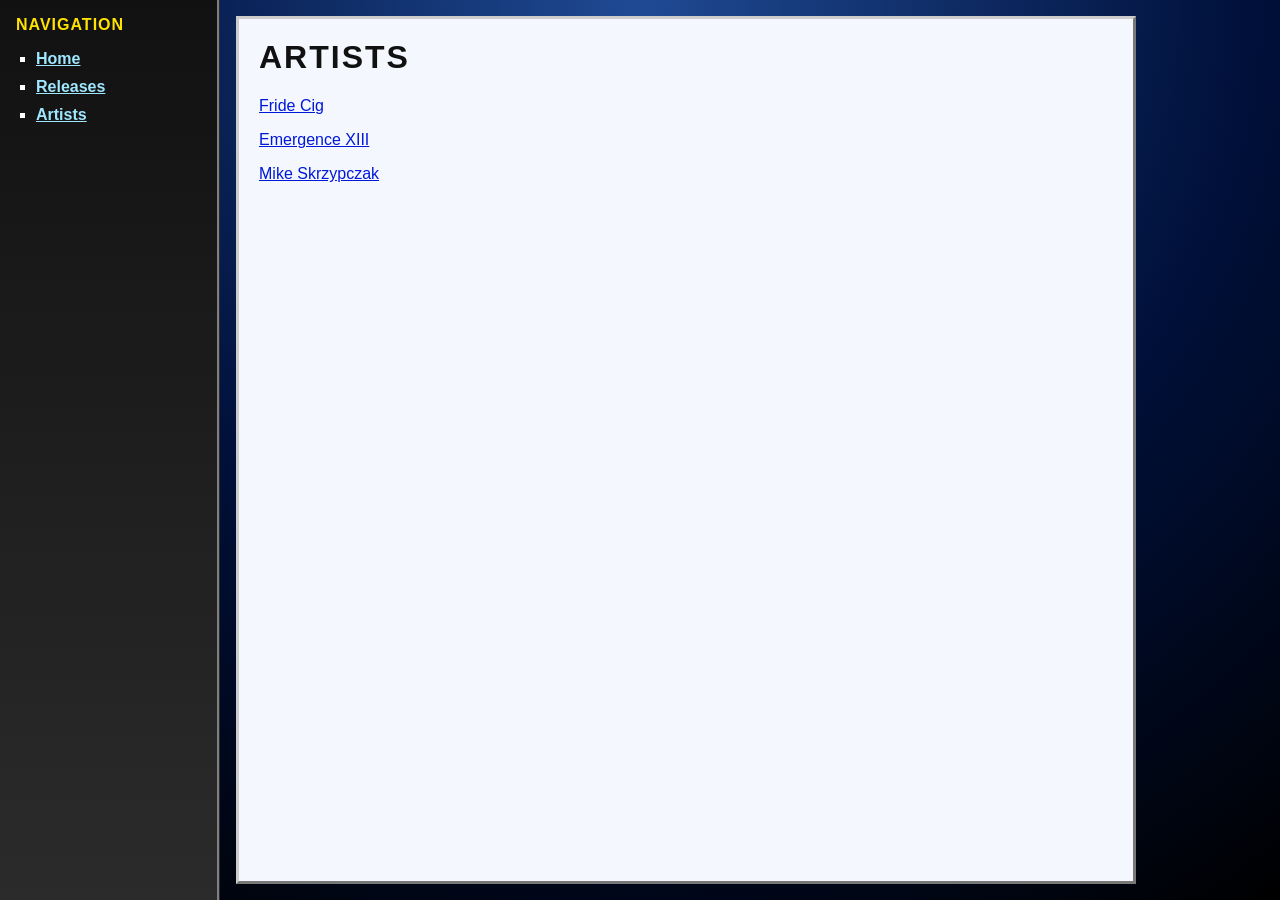
==== artists/index.html @ ec260507 "artists, release, structure and plenty of flair" ====
<!doctype html>
<html lang="en">
<head>
  <meta charset="utf-8">
  <meta name="viewport" content="width=device-width, initial-scale=1">
  <title>Artists</title>
  <link rel="stylesheet" href="/style.css">
</head>
<body>
  <div class="page">
    <aside class="sidebar">
      <h2>Navigation</h2>
      <ul class="nav-list">
        <li><a href="/">Home</a></li>
        <li><a href="/releases/">Releases</a></li>
        <li><a href="/artists/">Artists</a></li>
      </ul>
    </aside>

    <main class="content">
      <h1>Artists</h1>
      <p><a href="/artists/fride-cig/">Fride Cig</a></p>
      <p><a href="/artists/emergence-xiii/">Emergence XIII</a></p>
      <p><a href="/artists/mike-skrzypczak/">Mike Skrzypczak</a></p>
    </main>
  </div>
</body>
</html>
---- style.css ----
:root {
  --bg: #00103a;
  --panel: #f5f7ff;
  --text: #111;
  --link: #0018d8;
  --accent: #ff4d00;
  --border: #000;
}

* {
  box-sizing: border-box;
}

body {
  margin: 0;
  font-family: "Verdana", "Tahoma", sans-serif;
  background: radial-gradient(circle at top, #1f4a94 0%, var(--bg) 55%, #000 100%);
  color: var(--text);
}

.page {
  display: flex;
  min-height: 100vh;
}

.sidebar {
  width: 220px;
  padding: 16px;
  background: linear-gradient(180deg, #111 0%, #2b2b2b 100%);
  border-right: 3px ridge #7f7f7f;
  color: #fff;
}

.sidebar h2 {
  margin-top: 0;
  font-size: 1rem;
  letter-spacing: 1px;
  text-transform: uppercase;
  color: #ffe200;
}

.nav-list {
  list-style: square;
  padding-left: 20px;
}

.nav-list li {
  margin: 10px 0;
}

.nav-list a {
  color: #9fe7ff;
  font-weight: bold;
  text-decoration: underline;
}

.content {
  flex: 1;
  max-width: 900px;
  margin: 16px;
  padding: 20px;
  background: var(--panel);
  border: 3px outset #ccc;
}

h1 {
  margin-top: 0;
  font-family: "Trebuchet MS", "Verdana", sans-serif;
  text-transform: uppercase;
  letter-spacing: 2px;
}

a {
  color: var(--link);
}

a:hover {
  color: var(--accent);
}

.marquee {
  margin-bottom: 16px;
  padding: 4px;
  border: 2px dashed #999;
  background: #fff7cc;
  font-weight: bold;
}

.footer-note {
  margin-top: 24px;
  font-size: 0.85rem;
  color: #444;
}

@media (max-width: 700px) {
  .page {
    flex-direction: column;
  }

  .sidebar {
    width: 100%;
    border-right: none;
    border-bottom: 3px ridge #7f7f7f;
  }

  .content {
    margin: 12px;
  }
}
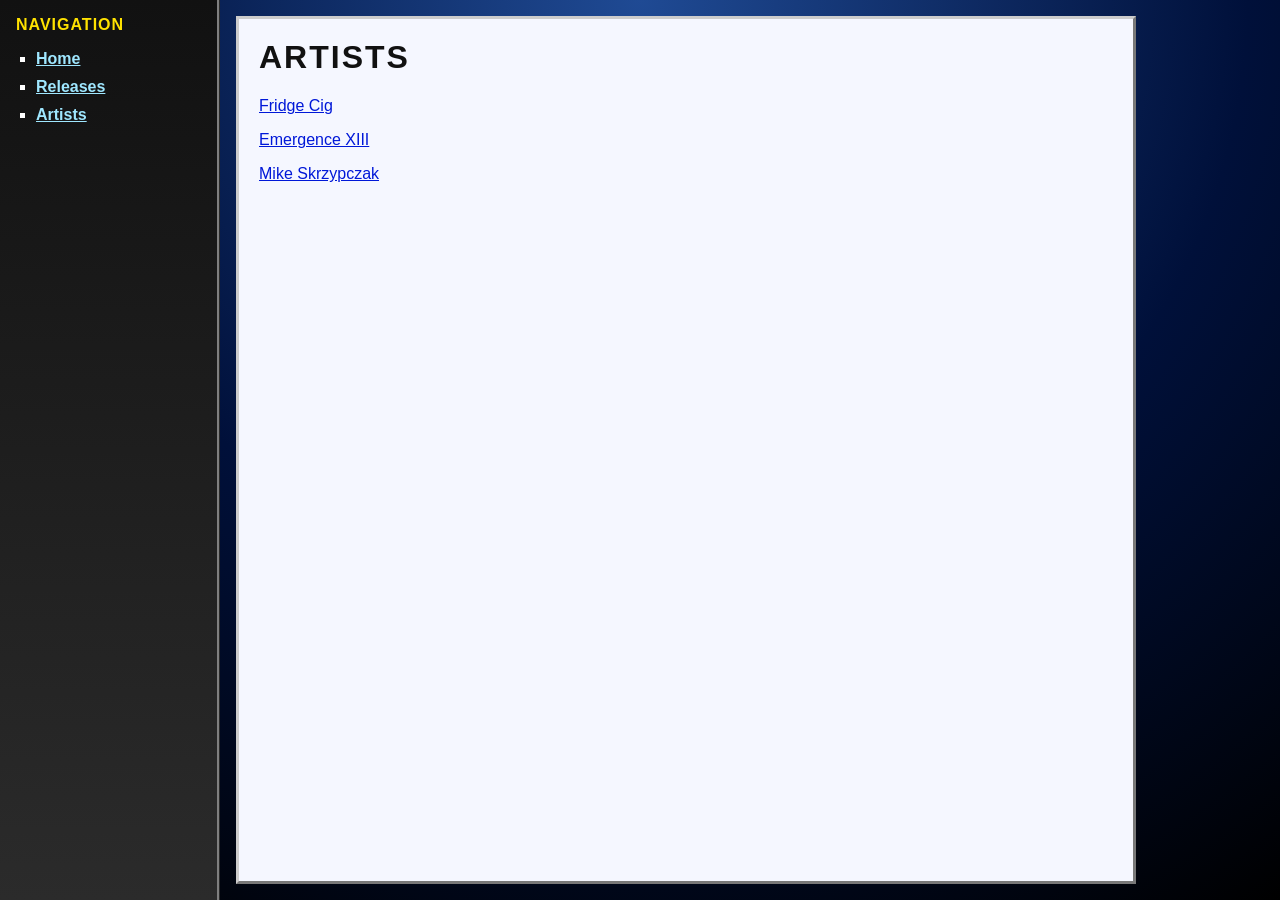
==== commit b52709ba: "Fix artist link from 'Fride Cig' to 'Fridge Cig'" ====
--- a/artists/index.html
+++ b/artists/index.html
@@ -19,7 +19,7 @@
 
     <main class="content">
       <h1>Artists</h1>
-      <p><a href="/artists/fride-cig/">Fride Cig</a></p>
+      <p><a href="/artists/fridge-cig/">Fridge Cig</a></p>
       <p><a href="/artists/emergence-xiii/">Emergence XIII</a></p>
       <p><a href="/artists/mike-skrzypczak/">Mike Skrzypczak</a></p>
     </main>
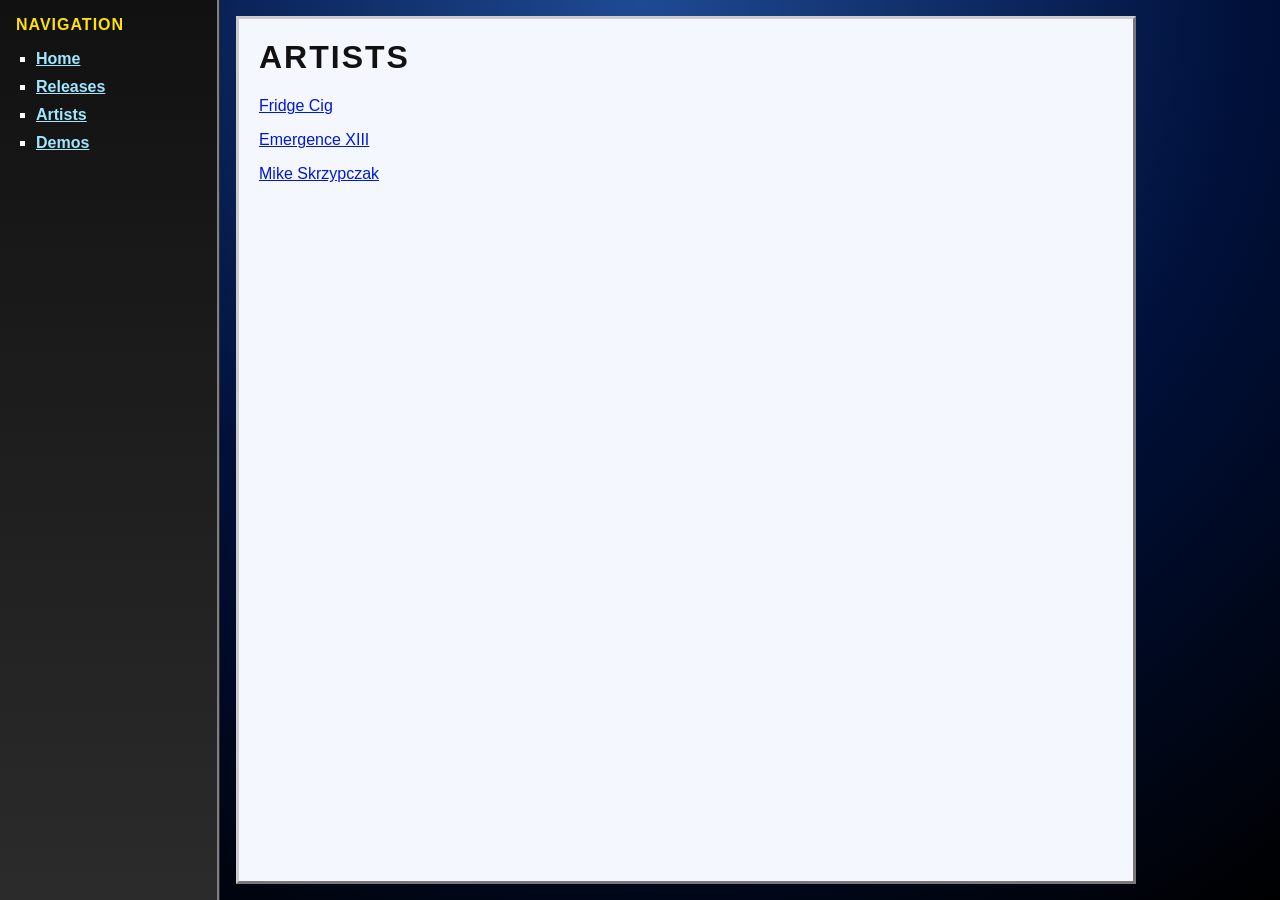
==== commit 4838b01e: "Add Demos link to navigation menu" ====
--- a/artists/index.html
+++ b/artists/index.html
@@ -14,6 +14,7 @@
         <li><a href="/">Home</a></li>
         <li><a href="/releases/">Releases</a></li>
         <li><a href="/artists/">Artists</a></li>
+        <li><a href="/Demos/">Demos</a></li>
       </ul>
     </aside>
 
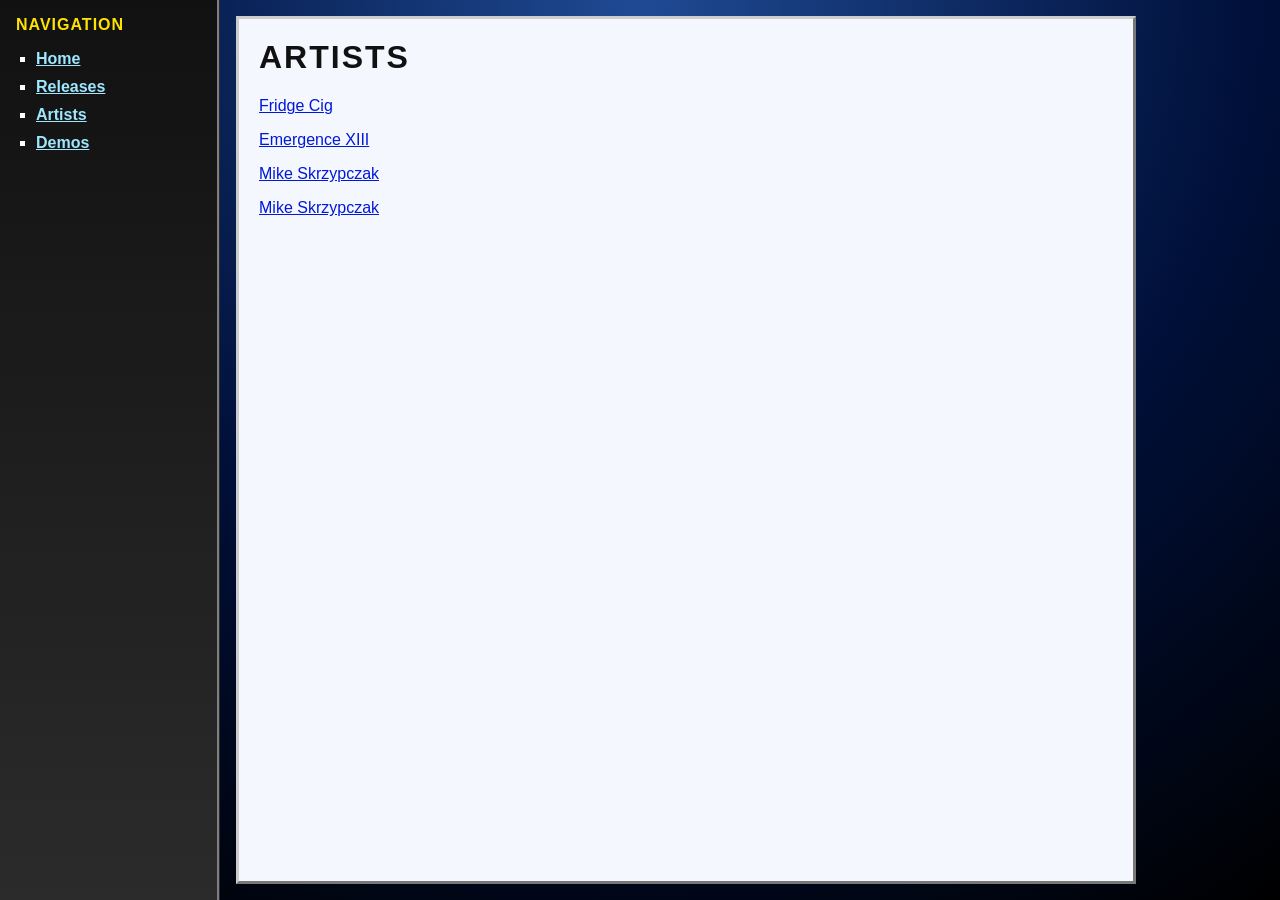
==== commit 95e9b889: "Add link for 8th Life artist" ====
--- a/artists/index.html
+++ b/artists/index.html
@@ -23,6 +23,7 @@
       <p><a href="/artists/fridge-cig/">Fridge Cig</a></p>
       <p><a href="/artists/emergence-xiii/">Emergence XIII</a></p>
       <p><a href="/artists/mike-skrzypczak/">Mike Skrzypczak</a></p>
+      <p><a href="/artists/8th-Life/">Mike Skrzypczak</a></p>
     </main>
   </div>
 </body>
--- a/style.css
+++ b/style.css
@@ -92,6 +92,28 @@
   color: #444;
 }
 
+.release-art {
+  margin: 0 auto 18px auto;
+  width: 320px;
+  text-align: center;
+}
+
+.release-art img {
+  display: block;
+  width: 100%;
+  max-width: 100%;
+  height: auto;
+  margin: 0 auto;
+  border: 3px outset #8e8e8e;
+  background: #111;
+}
+
+.release-art figcaption {
+  margin-top: 8px;
+  font-size: 0.9rem;
+  color: #333;
+}
+
 @media (max-width: 700px) {
   .page {
     flex-direction: column;
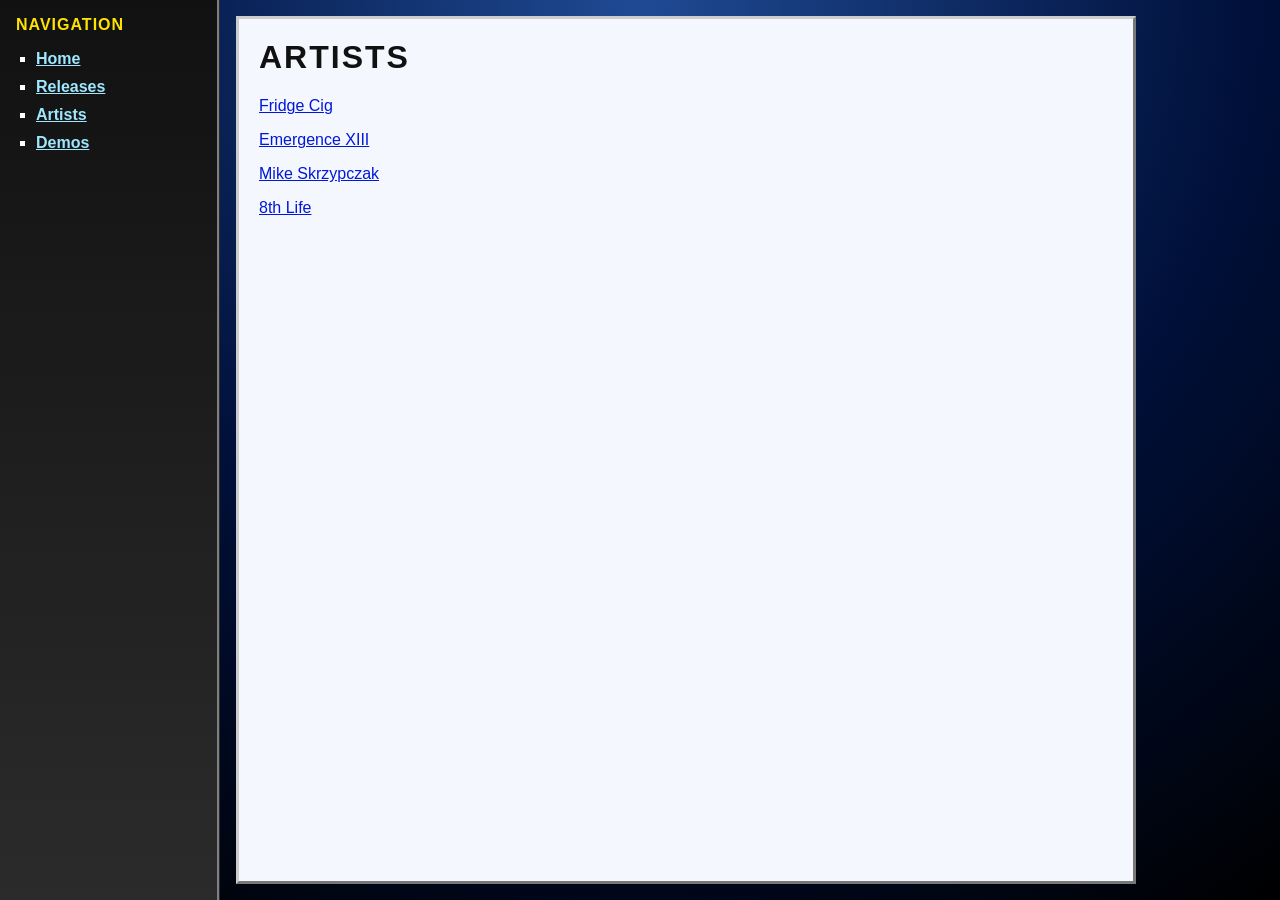
==== commit 1932c760: "Fix artist link text from 'Mike Skrzypczak' to '8th Life'" ====
--- a/artists/index.html
+++ b/artists/index.html
@@ -23,7 +23,7 @@
       <p><a href="/artists/fridge-cig/">Fridge Cig</a></p>
       <p><a href="/artists/emergence-xiii/">Emergence XIII</a></p>
       <p><a href="/artists/mike-skrzypczak/">Mike Skrzypczak</a></p>
-      <p><a href="/artists/8th-Life/">Mike Skrzypczak</a></p>
+      <p><a href="/artists/8th-Life/">8th Life</a></p>
     </main>
   </div>
 </body>
